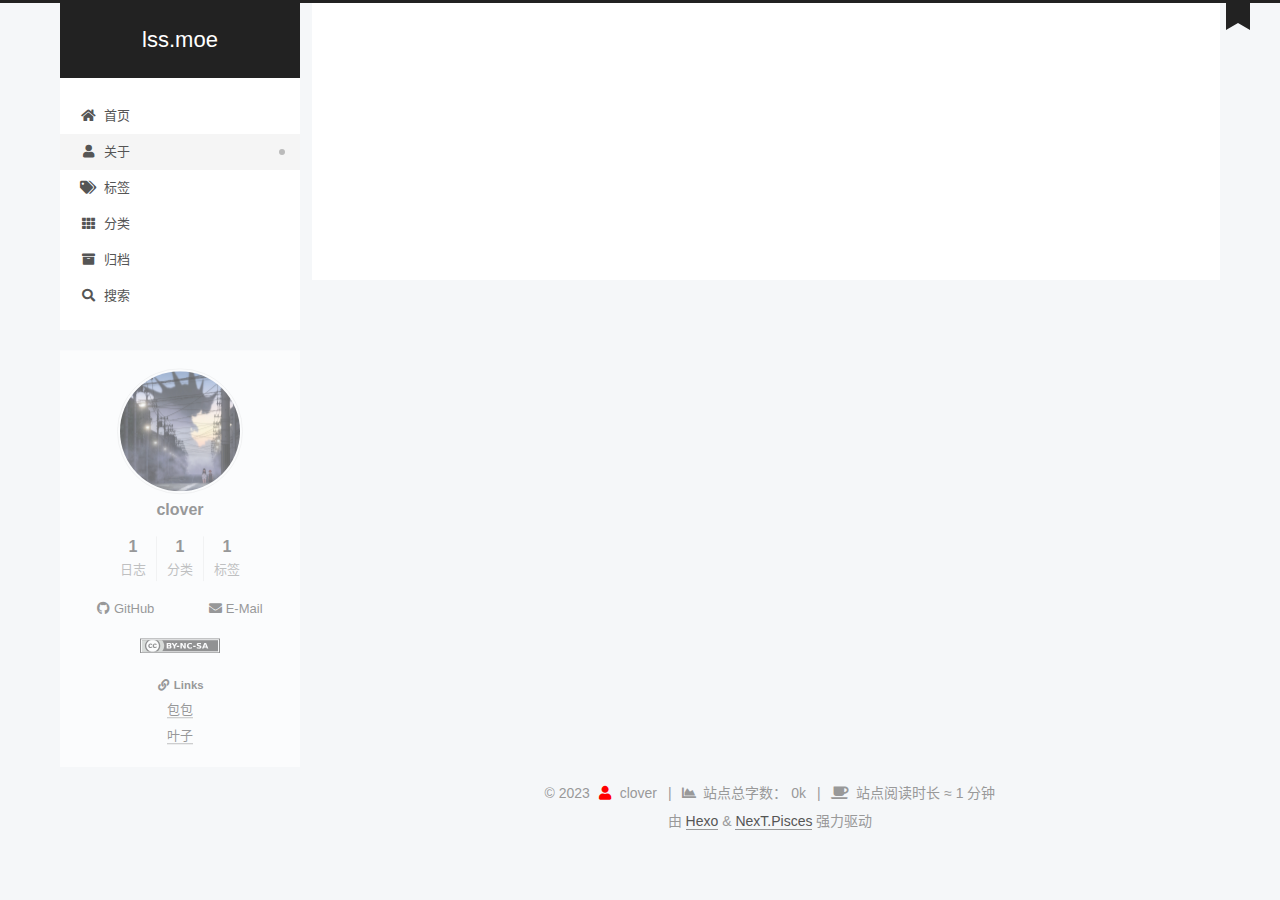
==== about/index.html @ ace411db "Site updated: 2023-03-18 21:09:45" ====
<!DOCTYPE html>
<html lang="zh-CN">
<head>
  <meta charset="UTF-8">
<meta name="viewport" content="width=device-width, initial-scale=1, maximum-scale=2">
<meta name="theme-color" content="#222">
<meta name="generator" content="Hexo 6.3.0">
  <link rel="apple-touch-icon" sizes="180x180" href="/images/apple-touch-icon.png">
  <link rel="icon" type="image/png" sizes="32x32" href="/images/favicon-32x32.png">
  <link rel="icon" type="image/png" sizes="16x16" href="/images/favicon-16x16.png">
  <link rel="mask-icon" href="/images/safari-pinned-tab.svg" color="#222">

<link rel="stylesheet" href="/css/main.css">


<link rel="stylesheet" href="/lib/font-awesome/css/all.min.css">

<script id="hexo-configurations">
    var NexT = window.NexT || {};
    var CONFIG = {"hostname":"example.com","root":"/","scheme":"Pisces","version":"7.8.0","exturl":false,"sidebar":{"position":"left","display":"post","padding":18,"offset":12,"onmobile":false},"copycode":{"enable":true,"show_result":true,"style":"default"},"back2top":{"enable":true,"sidebar":false,"scrollpercent":false},"bookmark":{"enable":true,"color":"#222","save":"auto"},"fancybox":false,"mediumzoom":false,"lazyload":false,"pangu":false,"comments":{"style":"tabs","active":null,"storage":true,"lazyload":false,"nav":null},"algolia":{"hits":{"per_page":10},"labels":{"input_placeholder":"Search for Posts","hits_empty":"We didn't find any results for the search: ${query}","hits_stats":"${hits} results found in ${time} ms"}},"localsearch":{"enable":true,"trigger":"auto","top_n_per_article":5,"unescape":false,"preload":false},"motion":{"enable":true,"async":false,"transition":{"post_block":"fadeIn","post_header":"slideDownIn","post_body":"slideDownIn","coll_header":"slideLeftIn","sidebar":"slideUpIn"}},"path":"search.xml"};
  </script>

  <meta name="description" content="作者是个懒狗">
<meta property="og:type" content="website">
<meta property="og:title" content="about">
<meta property="og:url" content="http://example.com/about/">
<meta property="og:site_name" content="lss.moe">
<meta property="og:description" content="作者是个懒狗">
<meta property="og:locale" content="zh_CN">
<meta property="article:published_time" content="2023-03-18T20:13:26.000Z">
<meta property="article:modified_time" content="2023-03-18T20:17:03.036Z">
<meta property="article:author" content="clover">
<meta name="twitter:card" content="summary">

<link rel="canonical" href="http://example.com/about/">


<script id="page-configurations">
  // https://hexo.io/docs/variables.html
  CONFIG.page = {
    sidebar: "",
    isHome : false,
    isPost : false,
    lang   : 'zh-CN'
  };
</script>

  <title>about | lss.moe
</title>
  






  <noscript>
  <style>
  .use-motion .brand,
  .use-motion .menu-item,
  .sidebar-inner,
  .use-motion .post-block,
  .use-motion .pagination,
  .use-motion .comments,
  .use-motion .post-header,
  .use-motion .post-body,
  .use-motion .collection-header { opacity: initial; }

  .use-motion .site-title,
  .use-motion .site-subtitle {
    opacity: initial;
    top: initial;
  }

  .use-motion .logo-line-before i { left: initial; }
  .use-motion .logo-line-after i { right: initial; }
  </style>
</noscript>

<link rel="alternate" href="/atom.xml" title="lss.moe" type="application/atom+xml">
</head>

<body itemscope itemtype="http://schema.org/WebPage">
  <div class="container use-motion">
    <div class="headband"></div>

    <header class="header" itemscope itemtype="http://schema.org/WPHeader">
      <div class="header-inner"><div class="site-brand-container">
  <div class="site-nav-toggle">
    <div class="toggle" aria-label="切换导航栏">
      <span class="toggle-line toggle-line-first"></span>
      <span class="toggle-line toggle-line-middle"></span>
      <span class="toggle-line toggle-line-last"></span>
    </div>
  </div>

  <div class="site-meta">

    <a href="/" class="brand" rel="start">
      <span class="logo-line-before"><i></i></span>
      <h1 class="site-title">lss.moe</h1>
      <span class="logo-line-after"><i></i></span>
    </a>
  </div>

  <div class="site-nav-right">
    <div class="toggle popup-trigger">
        <i class="fa fa-search fa-fw fa-lg"></i>
    </div>
  </div>
</div>




<nav class="site-nav">
  <ul id="menu" class="main-menu menu">
        <li class="menu-item menu-item-home">

    <a href="/" rel="section"><i class="fa fa-home fa-fw"></i>首页</a>

  </li>
        <li class="menu-item menu-item-about">

    <a href="/about/" rel="section"><i class="fa fa-user fa-fw"></i>关于</a>

  </li>
        <li class="menu-item menu-item-tags">

    <a href="/tags/" rel="section"><i class="fa fa-tags fa-fw"></i>标签</a>

  </li>
        <li class="menu-item menu-item-categories">

    <a href="/categories/" rel="section"><i class="fa fa-th fa-fw"></i>分类</a>

  </li>
        <li class="menu-item menu-item-archives">

    <a href="/archives/" rel="section"><i class="fa fa-archive fa-fw"></i>归档</a>

  </li>
      <li class="menu-item menu-item-search">
        <a role="button" class="popup-trigger"><i class="fa fa-search fa-fw"></i>搜索
        </a>
      </li>
  </ul>
</nav>



  <div class="search-pop-overlay">
    <div class="popup search-popup">
        <div class="search-header">
  <span class="search-icon">
    <i class="fa fa-search"></i>
  </span>
  <div class="search-input-container">
    <input autocomplete="off" autocapitalize="off"
           placeholder="搜索..." spellcheck="false"
           type="search" class="search-input">
  </div>
  <span class="popup-btn-close">
    <i class="fa fa-times-circle"></i>
  </span>
</div>
<div id="search-result">
  <div id="no-result">
    <i class="fa fa-spinner fa-pulse fa-5x fa-fw"></i>
  </div>
</div>

    </div>
  </div>

</div>
    </header>

    
  <div class="back-to-top">
    <i class="fa fa-arrow-up"></i>
    <span>0%</span>
  </div>
  <div class="reading-progress-bar"></div>
  <a role="button" class="book-mark-link book-mark-link-fixed"></a>


    <main class="main">
      <div class="main-inner">
        <div class="content-wrap">
          
  
  

          <div class="content page posts-expand">
            

    
    
    
    <div class="post-block" lang="zh-CN">
      <header class="post-header">

<h1 class="post-title" itemprop="name headline">about
</h1>

<div class="post-meta">
  

</div>

</header>

      
      
      
      <div class="post-body">
          <p>作者是个懒狗</p>

      </div>
      
      
      
    </div>
    

    
    
    


          </div>
          

<script>
  window.addEventListener('tabs:register', () => {
    let { activeClass } = CONFIG.comments;
    if (CONFIG.comments.storage) {
      activeClass = localStorage.getItem('comments_active') || activeClass;
    }
    if (activeClass) {
      let activeTab = document.querySelector(`a[href="#comment-${activeClass}"]`);
      if (activeTab) {
        activeTab.click();
      }
    }
  });
  if (CONFIG.comments.storage) {
    window.addEventListener('tabs:click', event => {
      if (!event.target.matches('.tabs-comment .tab-content .tab-pane')) return;
      let commentClass = event.target.classList[1];
      localStorage.setItem('comments_active', commentClass);
    });
  }
</script>

        </div>
          
  
  <div class="toggle sidebar-toggle">
    <span class="toggle-line toggle-line-first"></span>
    <span class="toggle-line toggle-line-middle"></span>
    <span class="toggle-line toggle-line-last"></span>
  </div>

  <aside class="sidebar">
    <div class="sidebar-inner">

      <ul class="sidebar-nav motion-element">
        <li class="sidebar-nav-toc">
          文章目录
        </li>
        <li class="sidebar-nav-overview">
          站点概览
        </li>
      </ul>

      <!--noindex-->
      <div class="post-toc-wrap sidebar-panel">
      </div>
      <!--/noindex-->

      <div class="site-overview-wrap sidebar-panel">
        <div class="site-author motion-element" itemprop="author" itemscope itemtype="http://schema.org/Person">
    <img class="site-author-image" itemprop="image" alt="clover"
      src="/images/avatar.jpeg">
  <p class="site-author-name" itemprop="name">clover</p>
  <div class="site-description" itemprop="description"></div>
</div>
<div class="site-state-wrap motion-element">
  <nav class="site-state">
      <div class="site-state-item site-state-posts">
          <a href="/archives/">
        
          <span class="site-state-item-count">1</span>
          <span class="site-state-item-name">日志</span>
        </a>
      </div>
      <div class="site-state-item site-state-categories">
            <a href="/categories/">
          
        <span class="site-state-item-count">1</span>
        <span class="site-state-item-name">分类</span></a>
      </div>
      <div class="site-state-item site-state-tags">
            <a href="/tags/">
          
        <span class="site-state-item-count">1</span>
        <span class="site-state-item-name">标签</span></a>
      </div>
  </nav>
</div>
  <div class="links-of-author motion-element">
      <span class="links-of-author-item">
        <a href="https://github.com/lssmoe" title="GitHub → https:&#x2F;&#x2F;github.com&#x2F;lssmoe" rel="noopener" target="_blank"><i class="fab fa-github fa-fw"></i>GitHub</a>
      </span>
      <span class="links-of-author-item">
        <a href="mailto:lssmoe@163.com" title="E-Mail → mailto:lssmoe@163.com" rel="noopener" target="_blank"><i class="fa fa-envelope fa-fw"></i>E-Mail</a>
      </span>
  </div>
  <div class="cc-license motion-element" itemprop="license">
    <a href="https://creativecommons.org/licenses/by-nc-sa/4.0/" class="cc-opacity" rel="noopener" target="_blank"><img src="/images/cc-by-nc-sa.svg" alt="Creative Commons"></a>
  </div>


  <div class="links-of-blogroll motion-element">
    <div class="links-of-blogroll-title"><i class="fa fa-link fa-fw"></i>
      Links
    </div>
    <ul class="links-of-blogroll-list">
        <li class="links-of-blogroll-item">
          <a href="https://capriccio.moe/" title="https:&#x2F;&#x2F;capriccio.moe&#x2F;" rel="noopener" target="_blank">包包</a>
        </li>
        <li class="links-of-blogroll-item">
          <a href="https://yukino.nl/" title="https:&#x2F;&#x2F;yukino.nl&#x2F;" rel="noopener" target="_blank">叶子</a>
        </li>
    </ul>
  </div>

      </div>

    </div>
  </aside>
  <div id="sidebar-dimmer"></div>


      </div>
    </main>

    <footer class="footer">
      <div class="footer-inner">
        

        

<div class="copyright">
  
  &copy; 
  <span itemprop="copyrightYear">2023</span>
  <span class="with-love">
    <i class="fa fa-user"></i>
  </span>
  <span class="author" itemprop="copyrightHolder">clover</span>
    <span class="post-meta-divider">|</span>
    <span class="post-meta-item-icon">
      <i class="fa fa-chart-area"></i>
    </span>
      <span class="post-meta-item-text">站点总字数：</span>
    <span title="站点总字数">0k</span>
    <span class="post-meta-divider">|</span>
    <span class="post-meta-item-icon">
      <i class="fa fa-coffee"></i>
    </span>
      <span class="post-meta-item-text">站点阅读时长 &asymp;</span>
    <span title="站点阅读时长">1 分钟</span>
</div>
  <div class="powered-by">由 <a href="https://hexo.io/" class="theme-link" rel="noopener" target="_blank">Hexo</a> & <a href="https://pisces.theme-next.org/" class="theme-link" rel="noopener" target="_blank">NexT.Pisces</a> 强力驱动
  </div>

        








      </div>
    </footer>
  </div>

  
  <script src="/lib/anime.min.js"></script>
  <script src="/lib/pjax/pjax.min.js"></script>
  <script src="/lib/velocity/velocity.min.js"></script>
  <script src="/lib/velocity/velocity.ui.min.js"></script>

<script src="/js/utils.js"></script>

<script src="/js/motion.js"></script>


<script src="/js/schemes/pisces.js"></script>


<script src="/js/next-boot.js"></script>

<script src="/js/bookmark.js"></script>

  <script>
var pjax = new Pjax({
  selectors: [
    'head title',
    '#page-configurations',
    '.content-wrap',
    '.post-toc-wrap',
    '.languages',
    '#pjax'
  ],
  switches: {
    '.post-toc-wrap': Pjax.switches.innerHTML
  },
  analytics: false,
  cacheBust: false,
  scrollTo : !CONFIG.bookmark.enable
});

window.addEventListener('pjax:success', () => {
  document.querySelectorAll('script[data-pjax], script#page-configurations, #pjax script').forEach(element => {
    var code = element.text || element.textContent || element.innerHTML || '';
    var parent = element.parentNode;
    parent.removeChild(element);
    var script = document.createElement('script');
    if (element.id) {
      script.id = element.id;
    }
    if (element.className) {
      script.className = element.className;
    }
    if (element.type) {
      script.type = element.type;
    }
    if (element.src) {
      script.src = element.src;
      // Force synchronous loading of peripheral JS.
      script.async = false;
    }
    if (element.dataset.pjax !== undefined) {
      script.dataset.pjax = '';
    }
    if (code !== '') {
      script.appendChild(document.createTextNode(code));
    }
    parent.appendChild(script);
  });
  NexT.boot.refresh();
  // Define Motion Sequence & Bootstrap Motion.
  if (CONFIG.motion.enable) {
    NexT.motion.integrator
      .init()
      .add(NexT.motion.middleWares.subMenu)
      .add(NexT.motion.middleWares.postList)
      .bootstrap();
  }
  NexT.utils.updateSidebarPosition();
});
</script>




  




  
<script src="/js/local-search.js"></script>













    <div id="pjax">
  

  

  

    </div>
</body>
</html>
---- css/main.css ----
:root {
  --body-bg-color: #f5f7f9;
  --content-bg-color: #fff;
  --card-bg-color: #f5f5f5;
  --text-color: #555;
  --blockquote-color: #666;
  --link-color: #555;
  --link-hover-color: #222;
  --brand-color: #fff;
  --brand-hover-color: #fff;
  --table-row-odd-bg-color: #f9f9f9;
  --table-row-hover-bg-color: #f5f5f5;
  --menu-item-bg-color: #f5f5f5;
  --btn-default-bg: #fff;
  --btn-default-color: #555;
  --btn-default-border-color: #555;
  --btn-default-hover-bg: #222;
  --btn-default-hover-color: #fff;
  --btn-default-hover-border-color: #222;
}
html {
  line-height: 1.15; /* 1 */
  -webkit-text-size-adjust: 100%; /* 2 */
}
body {
  margin: 0;
}
main {
  display: block;
}
h1 {
  font-size: 2em;
  margin: 0.67em 0;
}
hr {
  box-sizing: content-box; /* 1 */
  height: 0; /* 1 */
  overflow: visible; /* 2 */
}
pre {
  font-family: monospace, monospace; /* 1 */
  font-size: 1em; /* 2 */
}
a {
  background: transparent;
}
abbr[title] {
  border-bottom: none; /* 1 */
  text-decoration: underline; /* 2 */
  text-decoration: underline dotted; /* 2 */
}
b,
strong {
  font-weight: bolder;
}
code,
kbd,
samp {
  font-family: monospace, monospace; /* 1 */
  font-size: 1em; /* 2 */
}
small {
  font-size: 80%;
}
sub,
sup {
  font-size: 75%;
  line-height: 0;
  position: relative;
  vertical-align: baseline;
}
sub {
  bottom: -0.25em;
}
sup {
  top: -0.5em;
}
img {
  border-style: none;
}
button,
input,
optgroup,
select,
textarea {
  font-family: inherit; /* 1 */
  font-size: 100%; /* 1 */
  line-height: 1.15; /* 1 */
  margin: 0; /* 2 */
}
button,
input {
/* 1 */
  overflow: visible;
}
button,
select {
/* 1 */
  text-transform: none;
}
button,
[type='button'],
[type='reset'],
[type='submit'] {
  -webkit-appearance: button;
}
button::-moz-focus-inner,
[type='button']::-moz-focus-inner,
[type='reset']::-moz-focus-inner,
[type='submit']::-moz-focus-inner {
  border-style: none;
  padding: 0;
}
button:-moz-focusring,
[type='button']:-moz-focusring,
[type='reset']:-moz-focusring,
[type='submit']:-moz-focusring {
  outline: 1px dotted ButtonText;
}
fieldset {
  padding: 0.35em 0.75em 0.625em;
}
legend {
  box-sizing: border-box; /* 1 */
  color: inherit; /* 2 */
  display: table; /* 1 */
  max-width: 100%; /* 1 */
  padding: 0; /* 3 */
  white-space: normal; /* 1 */
}
progress {
  vertical-align: baseline;
}
textarea {
  overflow: auto;
}
[type='checkbox'],
[type='radio'] {
  box-sizing: border-box; /* 1 */
  padding: 0; /* 2 */
}
[type='number']::-webkit-inner-spin-button,
[type='number']::-webkit-outer-spin-button {
  height: auto;
}
[type='search'] {
  outline-offset: -2px; /* 2 */
  -webkit-appearance: textfield; /* 1 */
}
[type='search']::-webkit-search-decoration {
  -webkit-appearance: none;
}
::-webkit-file-upload-button {
  font: inherit; /* 2 */
  -webkit-appearance: button; /* 1 */
}
details {
  display: block;
}
summary {
  display: list-item;
}
template {
  display: none;
}
[hidden] {
  display: none;
}
::selection {
  background: #262a30;
  color: #eee;
}
html,
body {
  height: 100%;
}
body {
  background: var(--body-bg-color);
  color: var(--text-color);
  font-family: 'Lato', "PingFang SC", "Microsoft YaHei", sans-serif;
  font-size: 1em;
  line-height: 2;
}
@media (max-width: 991px) {
  body {
    padding-left: 0 !important;
    padding-right: 0 !important;
  }
}
h1,
h2,
h3,
h4,
h5,
h6 {
  font-family: 'Lato', "PingFang SC", "Microsoft YaHei", sans-serif;
  font-weight: bold;
  line-height: 1.5;
  margin: 20px 0 15px;
}
h1 {
  font-size: 1.5em;
}
h2 {
  font-size: 1.375em;
}
h3 {
  font-size: 1.25em;
}
h4 {
  font-size: 1.125em;
}
h5 {
  font-size: 1em;
}
h6 {
  font-size: 0.875em;
}
p {
  margin: 0 0 20px 0;
}
a,
span.exturl {
  border-bottom: 1px solid #999;
  color: var(--link-color);
  outline: 0;
  text-decoration: none;
  overflow-wrap: break-word;
  word-wrap: break-word;
  cursor: pointer;
}
a:hover,
span.exturl:hover {
  border-bottom-color: var(--link-hover-color);
  color: var(--link-hover-color);
}
iframe,
img,
video {
  display: block;
  margin-left: auto;
  margin-right: auto;
  max-width: 100%;
}
hr {
  background-image: repeating-linear-gradient(-45deg, #ddd, #ddd 4px, transparent 4px, transparent 8px);
  border: 0;
  height: 3px;
  margin: 40px 0;
}
blockquote {
  border-left: 4px solid #ddd;
  color: var(--blockquote-color);
  margin: 0;
  padding: 0 15px;
}
blockquote cite::before {
  content: '-';
  padding: 0 5px;
}
dt {
  font-weight: bold;
}
dd {
  margin: 0;
  padding: 0;
}
kbd {
  background-color: #f5f5f5;
  background-image: linear-gradient(#eee, #fff, #eee);
  border: 1px solid #ccc;
  border-radius: 0.2em;
  box-shadow: 0.1em 0.1em 0.2em rgba(0,0,0,0.1);
  color: #555;
  font-family: inherit;
  padding: 0.1em 0.3em;
  white-space: nowrap;
}
.table-container {
  overflow: auto;
}
table {
  border-collapse: collapse;
  border-spacing: 0;
  font-size: 0.875em;
  margin: 0 0 20px 0;
  width: 100%;
}
tbody tr:nth-of-type(odd) {
  background: var(--table-row-odd-bg-color);
}
tbody tr:hover {
  background: var(--table-row-hover-bg-color);
}
caption,
th,
td {
  font-weight: normal;
  padding: 8px;
  vertical-align: middle;
}
th,
td {
  border: 1px solid #ddd;
  border-bottom: 3px solid #ddd;
}
th {
  font-weight: 700;
  padding-bottom: 10px;
}
td {
  border-bottom-width: 1px;
}
.btn {
  background: var(--btn-default-bg);
  border: 2px solid var(--btn-default-border-color);
  border-radius: 2px;
  color: var(--btn-default-color);
  display: inline-block;
  font-size: 0.875em;
  line-height: 2;
  padding: 0 20px;
  text-decoration: none;
  transition-property: background-color;
  transition-delay: 0s;
  transition-duration: 0.2s;
  transition-timing-function: ease-in-out;
}
.btn:hover {
  background: var(--btn-default-hover-bg);
  border-color: var(--btn-default-hover-border-color);
  color: var(--btn-default-hover-color);
}
.btn + .btn {
  margin: 0 0 8px 8px;
}
.btn .fa-fw {
  text-align: left;
  width: 1.285714285714286em;
}
.toggle {
  line-height: 0;
}
.toggle .toggle-line {
  background: #fff;
  display: inline-block;
  height: 2px;
  left: 0;
  position: relative;
  top: 0;
  transition: all 0.4s;
  vertical-align: top;
  width: 100%;
}
.toggle .toggle-line:not(:first-child) {
  margin-top: 3px;
}
.toggle.toggle-arrow .toggle-line-first {
  left: 50%;
  top: 2px;
  transform: rotate(45deg);
  width: 50%;
}
.toggle.toggle-arrow .toggle-line-middle {
  left: 2px;
  width: 90%;
}
.toggle.toggle-arrow .toggle-line-last {
  left: 50%;
  top: -2px;
  transform: rotate(-45deg);
  width: 50%;
}
.toggle.toggle-close .toggle-line-first {
  transform: rotate(-45deg);
  top: 5px;
}
.toggle.toggle-close .toggle-line-middle {
  opacity: 0;
}
.toggle.toggle-close .toggle-line-last {
  transform: rotate(45deg);
  top: -5px;
}
.highlight-container {
  position: relative;
}
.highlight-container:hover .copy-btn,
.highlight-container .copy-btn:focus {
  opacity: 1;
}
.copy-btn {
  color: #333;
  cursor: pointer;
  line-height: 1.6;
  opacity: 0;
  padding: 2px 6px;
  position: absolute;
  transition-delay: 0s;
  transition-duration: 0.2s;
  transition-timing-function: ease-in-out;
  background-color: #eee;
  background-image: linear-gradient(#fcfcfc, #eee);
  border: 1px solid #d5d5d5;
  border-radius: 3px;
  font-size: 0.8125em;
  right: 4px;
  top: 8px;
}
.highlight,
pre {
  background: #f7f7f7;
  color: #4d4d4c;
  line-height: 1.6;
  margin: 0 auto 20px;
}
pre,
code {
  font-family: consolas, Menlo, monospace, "PingFang SC", "Microsoft YaHei";
}
code {
  background: #eee;
  border-radius: 3px;
  color: #555;
  padding: 2px 4px;
  overflow-wrap: break-word;
  word-wrap: break-word;
}
.highlight *::selection {
  background: #d6d6d6;
}
.highlight pre {
  border: 0;
  margin: 0;
  padding: 10px 0;
}
.highlight table {
  border: 0;
  margin: 0;
  width: auto;
}
.highlight td {
  border: 0;
  padding: 0;
}
.highlight figcaption {
  background: #eff2f3;
  color: #4d4d4c;
  display: flex;
  font-size: 0.875em;
  justify-content: space-between;
  line-height: 1.2;
  padding: 0.5em;
}
.highlight figcaption a {
  color: #4d4d4c;
}
.highlight figcaption a:hover {
  border-bottom-color: #4d4d4c;
}
.highlight .gutter {
  -moz-user-select: none;
  -ms-user-select: none;
  -webkit-user-select: none;
  user-select: none;
}
.highlight .gutter pre {
  background: #eff2f3;
  color: #869194;
  padding-left: 10px;
  padding-right: 10px;
  text-align: right;
}
.highlight .code pre {
  background: #f7f7f7;
  padding-left: 10px;
  width: 100%;
}
.gist table {
  width: auto;
}
.gist table td {
  border: 0;
}
pre {
  overflow: auto;
  padding: 10px;
}
pre code {
  background: none;
  color: #4d4d4c;
  font-size: 0.875em;
  padding: 0;
  text-shadow: none;
}
pre .deletion {
  background: #fdd;
}
pre .addition {
  background: #dfd;
}
pre .meta {
  color: #eab700;
  -moz-user-select: none;
  -ms-user-select: none;
  -webkit-user-select: none;
  user-select: none;
}
pre .comment {
  color: #8e908c;
}
pre .variable,
pre .attribute,
pre .tag,
pre .name,
pre .regexp,
pre .ruby .constant,
pre .xml .tag .title,
pre .xml .pi,
pre .xml .doctype,
pre .html .doctype,
pre .css .id,
pre .css .class,
pre .css .pseudo {
  color: #c82829;
}
pre .number,
pre .preprocessor,
pre .built_in,
pre .builtin-name,
pre .literal,
pre .params,
pre .constant,
pre .command {
  color: #f5871f;
}
pre .ruby .class .title,
pre .css .rules .attribute,
pre .string,
pre .symbol,
pre .value,
pre .inheritance,
pre .header,
pre .ruby .symbol,
pre .xml .cdata,
pre .special,
pre .formula {
  color: #718c00;
}
pre .title,
pre .css .hexcolor {
  color: #3e999f;
}
pre .function,
pre .python .decorator,
pre .python .title,
pre .ruby .function .title,
pre .ruby .title .keyword,
pre .perl .sub,
pre .javascript .title,
pre .coffeescript .title {
  color: #4271ae;
}
pre .keyword,
pre .javascript .function {
  color: #8959a8;
}
.blockquote-center {
  border-left: none;
  margin: 40px 0;
  padding: 0;
  position: relative;
  text-align: center;
}
.blockquote-center .fa {
  display: block;
  opacity: 0.6;
  position: absolute;
  width: 100%;
}
.blockquote-center .fa-quote-left {
  border-top: 1px solid #ccc;
  text-align: left;
  top: -20px;
}
.blockquote-center .fa-quote-right {
  border-bottom: 1px solid #ccc;
  text-align: right;
  bottom: -20px;
}
.blockquote-center p,
.blockquote-center div {
  text-align: center;
}
.post-body .group-picture img {
  margin: 0 auto;
  padding: 0 3px;
}
.group-picture-row {
  margin-bottom: 6px;
  overflow: hidden;
}
.group-picture-column {
  float: left;
  margin-bottom: 10px;
}
.post-body .label {
  color: #555;
  display: inline;
  padding: 0 2px;
}
.post-body .label.default {
  background: #f0f0f0;
}
.post-body .label.primary {
  background: #efe6f7;
}
.post-body .label.info {
  background: #e5f2f8;
}
.post-body .label.success {
  background: #e7f4e9;
}
.post-body .label.warning {
  background: #fcf6e1;
}
.post-body .label.danger {
  background: #fae8eb;
}
.post-body .tabs {
  margin-bottom: 20px;
}
.post-body .tabs,
.tabs-comment {
  display: block;
  padding-top: 10px;
  position: relative;
}
.post-body .tabs ul.nav-tabs,
.tabs-comment ul.nav-tabs {
  display: flex;
  flex-wrap: wrap;
  margin: 0;
  margin-bottom: -1px;
  padding: 0;
}
@media (max-width: 413px) {
  .post-body .tabs ul.nav-tabs,
  .tabs-comment ul.nav-tabs {
    display: block;
    margin-bottom: 5px;
  }
}
.post-body .tabs ul.nav-tabs li.tab,
.tabs-comment ul.nav-tabs li.tab {
  border-bottom: 1px solid #ddd;
  border-left: 1px solid transparent;
  border-right: 1px solid transparent;
  border-top: 3px solid transparent;
  flex-grow: 1;
  list-style-type: none;
  border-radius: 0 0 0 0;
}
@media (max-width: 413px) {
  .post-body .tabs ul.nav-tabs li.tab,
  .tabs-comment ul.nav-tabs li.tab {
    border-bottom: 1px solid transparent;
    border-left: 3px solid transparent;
    border-right: 1px solid transparent;
    border-top: 1px solid transparent;
  }
}
@media (max-width: 413px) {
  .post-body .tabs ul.nav-tabs li.tab,
  .tabs-comment ul.nav-tabs li.tab {
    border-radius: 0;
  }
}
.post-body .tabs ul.nav-tabs li.tab a,
.tabs-comment ul.nav-tabs li.tab a {
  border-bottom: initial;
  display: block;
  line-height: 1.8;
  outline: 0;
  padding: 0.25em 0.75em;
  text-align: center;
  transition-delay: 0s;
  transition-duration: 0.2s;
  transition-timing-function: ease-out;
}
.post-body .tabs ul.nav-tabs li.tab a i,
.tabs-comment ul.nav-tabs li.tab a i {
  width: 1.285714285714286em;
}
.post-body .tabs ul.nav-tabs li.tab.active,
.tabs-comment ul.nav-tabs li.tab.active {
  border-bottom: 1px solid transparent;
  border-left: 1px solid #ddd;
  border-right: 1px solid #ddd;
  border-top: 3px solid #fc6423;
}
@media (max-width: 413px) {
  .post-body .tabs ul.nav-tabs li.tab.active,
  .tabs-comment ul.nav-tabs li.tab.active {
    border-bottom: 1px solid #ddd;
    border-left: 3px solid #fc6423;
    border-right: 1px solid #ddd;
    border-top: 1px solid #ddd;
  }
}
.post-body .tabs ul.nav-tabs li.tab.active a,
.tabs-comment ul.nav-tabs li.tab.active a {
  color: var(--link-color);
  cursor: default;
}
.post-body .tabs .tab-content .tab-pane,
.tabs-comment .tab-content .tab-pane {
  border: 1px solid #ddd;
  border-top: 0;
  padding: 20px 20px 0 20px;
  border-radius: 0;
}
.post-body .tabs .tab-content .tab-pane:not(.active),
.tabs-comment .tab-content .tab-pane:not(.active) {
  display: none;
}
.post-body .tabs .tab-content .tab-pane.active,
.tabs-comment .tab-content .tab-pane.active {
  display: block;
}
.post-body .tabs .tab-content .tab-pane.active:nth-of-type(1),
.tabs-comment .tab-content .tab-pane.active:nth-of-type(1) {
  border-radius: 0 0 0 0;
}
@media (max-width: 413px) {
  .post-body .tabs .tab-content .tab-pane.active:nth-of-type(1),
  .tabs-comment .tab-content .tab-pane.active:nth-of-type(1) {
    border-radius: 0;
  }
}
.post-body .note {
  border-radius: 3px;
  margin-bottom: 20px;
  padding: 1em;
  position: relative;
  border: 1px solid #eee;
  border-left-width: 5px;
}
.post-body .note h2,
.post-body .note h3,
.post-body .note h4,
.post-body .note h5,
.post-body .note h6 {
  margin-top: 0;
  border-bottom: initial;
  margin-bottom: 0;
  padding-top: 0;
}
.post-body .note p:first-child,
.post-body .note ul:first-child,
.post-body .note ol:first-child,
.post-body .note table:first-child,
.post-body .note pre:first-child,
.post-body .note blockquote:first-child,
.post-body .note img:first-child {
  margin-top: 0;
}
.post-body .note p:last-child,
.post-body .note ul:last-child,
.post-body .note ol:last-child,
.post-body .note table:last-child,
.post-body .note pre:last-child,
.post-body .note blockquote:last-child,
.post-body .note img:last-child {
  margin-bottom: 0;
}
.post-body .note.default {
  border-left-color: #777;
}
.post-body .note.default h2,
.post-body .note.default h3,
.post-body .note.default h4,
.post-body .note.default h5,
.post-body .note.default h6 {
  color: #777;
}
.post-body .note.primary {
  border-left-color: #6f42c1;
}
.post-body .note.primary h2,
.post-body .note.primary h3,
.post-body .note.primary h4,
.post-body .note.primary h5,
.post-body .note.primary h6 {
  color: #6f42c1;
}
.post-body .note.info {
  border-left-color: #428bca;
}
.post-body .note.info h2,
.post-body .note.info h3,
.post-body .note.info h4,
.post-body .note.info h5,
.post-body .note.info h6 {
  color: #428bca;
}
.post-body .note.success {
  border-left-color: #5cb85c;
}
.post-body .note.success h2,
.post-body .note.success h3,
.post-body .note.success h4,
.post-body .note.success h5,
.post-body .note.success h6 {
  color: #5cb85c;
}
.post-body .note.warning {
  border-left-color: #f0ad4e;
}
.post-body .note.warning h2,
.post-body .note.warning h3,
.post-body .note.warning h4,
.post-body .note.warning h5,
.post-body .note.warning h6 {
  color: #f0ad4e;
}
.post-body .note.danger {
  border-left-color: #d9534f;
}
.post-body .note.danger h2,
.post-body .note.danger h3,
.post-body .note.danger h4,
.post-body .note.danger h5,
.post-body .note.danger h6 {
  color: #d9534f;
}
.pagination .prev,
.pagination .next,
.pagination .page-number,
.pagination .space {
  display: inline-block;
  margin: 0 10px;
  padding: 0 11px;
  position: relative;
  top: -1px;
}
@media (max-width: 767px) {
  .pagination .prev,
  .pagination .next,
  .pagination .page-number,
  .pagination .space {
    margin: 0 5px;
  }
}
.pagination {
  border-top: 1px solid #eee;
  margin: 120px 0 0;
  text-align: center;
}
.pagination .prev,
.pagination .next,
.pagination .page-number {
  border-bottom: 0;
  border-top: 1px solid #eee;
  transition-property: border-color;
  transition-delay: 0s;
  transition-duration: 0.2s;
  transition-timing-function: ease-in-out;
}
.pagination .prev:hover,
.pagination .next:hover,
.pagination .page-number:hover {
  border-top-color: #222;
}
.pagination .space {
  margin: 0;
  padding: 0;
}
.pagination .prev {
  margin-left: 0;
}
.pagination .next {
  margin-right: 0;
}
.pagination .page-number.current {
  background: #ccc;
  border-top-color: #ccc;
  color: #fff;
}
@media (max-width: 767px) {
  .pagination {
    border-top: none;
  }
  .pagination .prev,
  .pagination .next,
  .pagination .page-number {
    border-bottom: 1px solid #eee;
    border-top: 0;
    margin-bottom: 10px;
    padding: 0 10px;
  }
  .pagination .prev:hover,
  .pagination .next:hover,
  .pagination .page-number:hover {
    border-bottom-color: #222;
  }
}
.comments {
  margin-top: 60px;
  overflow: hidden;
}
.comment-button-group {
  display: flex;
  flex-wrap: wrap-reverse;
  justify-content: center;
  margin: 1em 0;
}
.comment-button-group .comment-button {
  margin: 0.1em 0.2em;
}
.comment-button-group .comment-button.active {
  background: var(--btn-default-hover-bg);
  border-color: var(--btn-default-hover-border-color);
  color: var(--btn-default-hover-color);
}
.comment-position {
  display: none;
}
.comment-position.active {
  display: block;
}
.tabs-comment {
  background: var(--content-bg-color);
  margin-top: 4em;
  padding-top: 0;
}
.tabs-comment .comments {
  border: 0;
  box-shadow: none;
  margin-top: 0;
  padding-top: 0;
}
.container {
  min-height: 100%;
  position: relative;
}
.main-inner {
  margin: 0 auto;
  width: calc(100% - 20px);
}
@media (min-width: 1200px) {
  .main-inner {
    width: 1160px;
  }
}
@media (min-width: 1600px) {
  .main-inner {
    width: 73%;
  }
}
@media (max-width: 767px) {
  .content-wrap {
    padding: 0 20px;
  }
}
.header {
  background: transparent;
}
.header-inner {
  margin: 0 auto;
  width: calc(100% - 20px);
}
@media (min-width: 1200px) {
  .header-inner {
    width: 1160px;
  }
}
@media (min-width: 1600px) {
  .header-inner {
    width: 73%;
  }
}
.site-brand-container {
  display: flex;
  flex-shrink: 0;
  padding: 0 10px;
}
.headband {
  background: #222;
  height: 3px;
}
.site-meta {
  flex-grow: 1;
  text-align: center;
}
@media (max-width: 767px) {
  .site-meta {
    text-align: center;
  }
}
.brand {
  border-bottom: none;
  color: var(--brand-color);
  display: inline-block;
  line-height: 1.375em;
  padding: 0 40px;
  position: relative;
}
.brand:hover {
  color: var(--brand-hover-color);
}
.site-title {
  font-family: 'Lato', "PingFang SC", "Microsoft YaHei", sans-serif;
  font-size: 1.375em;
  font-weight: normal;
  margin: 0;
}
.site-subtitle {
  color: #ddd;
  font-size: 0.8125em;
  margin: 10px 0;
}
.use-motion .brand {
  opacity: 0;
}
.use-motion .site-title,
.use-motion .site-subtitle,
.use-motion .custom-logo-image {
  opacity: 0;
  position: relative;
  top: -10px;
}
.site-nav-toggle,
.site-nav-right {
  display: none;
}
@media (max-width: 767px) {
  .site-nav-toggle,
  .site-nav-right {
    display: flex;
    flex-direction: column;
    justify-content: center;
  }
}
.site-nav-toggle .toggle,
.site-nav-right .toggle {
  color: var(--text-color);
  padding: 10px;
  width: 22px;
}
.site-nav-toggle .toggle .toggle-line,
.site-nav-right .toggle .toggle-line {
  background: var(--text-color);
  border-radius: 1px;
}
.site-nav {
  display: block;
}
@media (max-width: 767px) {
  .site-nav {
    clear: both;
    display: none;
  }
}
.site-nav.site-nav-on {
  display: block;
}
.menu {
  margin-top: 20px;
  padding-left: 0;
  text-align: center;
}
.menu-item {
  display: inline-block;
  list-style: none;
  margin: 0 10px;
}
@media (max-width: 767px) {
  .menu-item {
    display: block;
    margin-top: 10px;
  }
  .menu-item.menu-item-search {
    display: none;
  }
}
.menu-item a,
.menu-item span.exturl {
  border-bottom: 0;
  display: block;
  font-size: 0.8125em;
  transition-property: border-color;
  transition-delay: 0s;
  transition-duration: 0.2s;
  transition-timing-function: ease-in-out;
}
@media (hover: none) {
  .menu-item a:hover,
  .menu-item span.exturl:hover {
    border-bottom-color: transparent !important;
  }
}
.menu-item .fa,
.menu-item .fab,
.menu-item .far,
.menu-item .fas {
  margin-right: 8px;
}
.menu-item .badge {
  display: inline-block;
  font-weight: bold;
  line-height: 1;
  margin-left: 0.35em;
  margin-top: 0.35em;
  text-align: center;
  white-space: nowrap;
}
@media (max-width: 767px) {
  .menu-item .badge {
    float: right;
    margin-left: 0;
  }
}
.menu-item-active a,
.menu .menu-item a:hover,
.menu .menu-item span.exturl:hover {
  background: var(--menu-item-bg-color);
}
.use-motion .menu-item {
  opacity: 0;
}
.book-mark-link {
  border-bottom: none;
  display: inline-block;
  position: fixed;
  right: 30px;
  top: -10px;
  transition: 0.3s;
}
@media (max-width: 991px) {
  .book-mark-link {
    display: none;
  }
}
.book-mark-link::before {
  color: #222;
  content: '\f02e';
  font-size: 32px;
  line-height: 1;
  font-family: 'Font Awesome 5 Free';
  font-weight: 900;
}
.book-mark-link:hover,
.book-mark-link-fixed {
  top: -2px;
}
.sidebar {
  background: #222;
  bottom: 0;
  box-shadow: inset 0 2px 6px #000;
  position: fixed;
  top: 0;
}
@media (max-width: 991px) {
  .sidebar {
    display: none;
  }
}
.sidebar-inner {
  color: #999;
  padding: 18px 10px;
  text-align: center;
}
.cc-license {
  margin-top: 10px;
  text-align: center;
}
.cc-license .cc-opacity {
  border-bottom: none;
  opacity: 0.7;
}
.cc-license .cc-opacity:hover {
  opacity: 0.9;
}
.cc-license img {
  display: inline-block;
}
.site-author-image {
  border: 1px solid #eee;
  display: block;
  margin: 0 auto;
  max-width: 120px;
  padding: 2px;
  border-radius: 50%;
}
.site-author-image {
  transition: transform 1s ease-out;
}
.site-author-image:hover {
  transform: rotateZ(360deg);
}
.site-author-name {
  color: var(--text-color);
  font-weight: 600;
  margin: 0;
  text-align: center;
}
.site-description {
  color: #999;
  font-size: 0.8125em;
  margin-top: 0;
  text-align: center;
}
.links-of-author {
  margin-top: 15px;
}
.links-of-author a,
.links-of-author span.exturl {
  border-bottom-color: #555;
  display: inline-block;
  font-size: 0.8125em;
  margin-bottom: 10px;
  margin-right: 10px;
  vertical-align: middle;
}
.links-of-author a::before,
.links-of-author span.exturl::before {
  background: #5bffd0;
  border-radius: 50%;
  content: ' ';
  display: inline-block;
  height: 4px;
  margin-right: 3px;
  vertical-align: middle;
  width: 4px;
}
.sidebar-button {
  margin-top: 15px;
}
.sidebar-button a {
  border: 1px solid #fc6423;
  border-radius: 4px;
  color: #fc6423;
  display: inline-block;
  padding: 0 15px;
}
.sidebar-button a .fa,
.sidebar-button a .fab,
.sidebar-button a .far,
.sidebar-button a .fas {
  margin-right: 5px;
}
.sidebar-button a:hover {
  background: #fc6423;
  border: 1px solid #fc6423;
  color: #fff;
}
.sidebar-button a:hover .fa,
.sidebar-button a:hover .fab,
.sidebar-button a:hover .far,
.sidebar-button a:hover .fas {
  color: #fff;
}
.links-of-blogroll {
  font-size: 0.8125em;
  margin-top: 10px;
}
.links-of-blogroll-title {
  font-size: 0.875em;
  font-weight: 600;
  margin-top: 0;
}
.links-of-blogroll-list {
  list-style: none;
  margin: 0;
  padding: 0;
}
#sidebar-dimmer {
  display: none;
}
@media (max-width: 767px) {
  #sidebar-dimmer {
    background: #000;
    display: block;
    height: 100%;
    left: 100%;
    opacity: 0;
    position: fixed;
    top: 0;
    width: 100%;
    z-index: 1100;
  }
  .sidebar-active + #sidebar-dimmer {
    opacity: 0.7;
    transform: translateX(-100%);
    transition: opacity 0.5s;
  }
}
.sidebar-nav {
  margin: 0;
  padding-bottom: 20px;
  padding-left: 0;
}
.sidebar-nav li {
  border-bottom: 1px solid transparent;
  color: var(--text-color);
  cursor: pointer;
  display: inline-block;
  font-size: 0.875em;
}
.sidebar-nav li.sidebar-nav-overview {
  margin-left: 10px;
}
.sidebar-nav li:hover {
  color: #fc6423;
}
.sidebar-nav .sidebar-nav-active {
  border-bottom-color: #fc6423;
  color: #fc6423;
}
.sidebar-nav .sidebar-nav-active:hover {
  color: #fc6423;
}
.sidebar-panel {
  display: none;
  overflow-x: hidden;
  overflow-y: auto;
}
.sidebar-panel-active {
  display: block;
}
.sidebar-toggle {
  background: #222;
  bottom: 45px;
  cursor: pointer;
  height: 14px;
  left: 30px;
  padding: 5px;
  position: fixed;
  width: 14px;
  z-index: 1300;
}
@media (max-width: 991px) {
  .sidebar-toggle {
    left: 20px;
    opacity: 0.8;
    display: none;
  }
}
.sidebar-toggle:hover .toggle-line {
  background: #fc6423;
}
.post-toc {
  font-size: 0.875em;
}
.post-toc ol {
  list-style: none;
  margin: 0;
  padding: 0 2px 5px 10px;
  text-align: left;
}
.post-toc ol > ol {
  padding-left: 0;
}
.post-toc ol a {
  transition-property: all;
  transition-delay: 0s;
  transition-duration: 0.2s;
  transition-timing-function: ease-in-out;
}
.post-toc .nav-item {
  line-height: 1.8;
  overflow: hidden;
  text-overflow: ellipsis;
  white-space: nowrap;
}
.post-toc .nav .nav-child {
  display: none;
}
.post-toc .nav .active > .nav-child {
  display: block;
}
.post-toc .nav .active-current > .nav-child {
  display: block;
}
.post-toc .nav .active-current > .nav-child > .nav-item {
  display: block;
}
.post-toc .nav .active > a {
  border-bottom-color: #fc6423;
  color: #fc6423;
}
.post-toc .nav .active-current > a {
  color: #fc6423;
}
.post-toc .nav .active-current > a:hover {
  color: #fc6423;
}
.site-state {
  display: flex;
  justify-content: center;
  line-height: 1.4;
  margin-top: 10px;
  overflow: hidden;
  text-align: center;
  white-space: nowrap;
}
.site-state-item {
  padding: 0 15px;
}
.site-state-item:not(:first-child) {
  border-left: 1px solid #eee;
}
.site-state-item a {
  border-bottom: none;
}
.site-state-item-count {
  display: block;
  font-size: 1em;
  font-weight: 600;
  text-align: center;
}
.site-state-item-name {
  color: #999;
  font-size: 0.8125em;
}
.footer {
  color: #999;
  font-size: 0.875em;
  padding: 20px 0;
}
.footer.footer-fixed {
  bottom: 0;
  left: 0;
  position: absolute;
  right: 0;
}
.footer-inner {
  box-sizing: border-box;
  margin: 0 auto;
  text-align: center;
  width: calc(100% - 20px);
}
@media (min-width: 1200px) {
  .footer-inner {
    width: 1160px;
  }
}
@media (min-width: 1600px) {
  .footer-inner {
    width: 73%;
  }
}
.languages {
  display: inline-block;
  font-size: 1.125em;
  position: relative;
}
.languages .lang-select-label span {
  margin: 0 0.5em;
}
.languages .lang-select {
  height: 100%;
  left: 0;
  opacity: 0;
  position: absolute;
  top: 0;
  width: 100%;
}
.with-love {
  color: #ff0000;
  display: inline-block;
  margin: 0 5px;
}
.powered-by,
.theme-info {
  display: inline-block;
}
@-moz-keyframes iconAnimate {
  0%, 100% {
    transform: scale(1);
  }
  10%, 30% {
    transform: scale(0.9);
  }
  20%, 40%, 60%, 80% {
    transform: scale(1.1);
  }
  50%, 70% {
    transform: scale(1.1);
  }
}
@-webkit-keyframes iconAnimate {
  0%, 100% {
    transform: scale(1);
  }
  10%, 30% {
    transform: scale(0.9);
  }
  20%, 40%, 60%, 80% {
    transform: scale(1.1);
  }
  50%, 70% {
    transform: scale(1.1);
  }
}
@-o-keyframes iconAnimate {
  0%, 100% {
    transform: scale(1);
  }
  10%, 30% {
    transform: scale(0.9);
  }
  20%, 40%, 60%, 80% {
    transform: scale(1.1);
  }
  50%, 70% {
    transform: scale(1.1);
  }
}
@keyframes iconAnimate {
  0%, 100% {
    transform: scale(1);
  }
  10%, 30% {
    transform: scale(0.9);
  }
  20%, 40%, 60%, 80% {
    transform: scale(1.1);
  }
  50%, 70% {
    transform: scale(1.1);
  }
}
.back-to-top {
  font-size: 12px;
  text-align: center;
  transition-delay: 0s;
  transition-duration: 0.2s;
  transition-timing-function: ease-in-out;
}
.back-to-top {
  background: #222;
  bottom: -100px;
  box-sizing: border-box;
  color: #fff;
  cursor: pointer;
  left: 30px;
  opacity: 0.6;
  padding: 0 6px;
  position: fixed;
  transition-property: bottom;
  z-index: 1300;
  width: 24px;
}
.back-to-top span {
  display: none;
}
.back-to-top:hover {
  color: #fc6423;
}
.back-to-top.back-to-top-on {
  bottom: 30px;
}
@media (max-width: 991px) {
  .back-to-top {
    left: 20px;
    opacity: 0.8;
  }
}
.reading-progress-bar {
  background: #37c6c0;
  display: block;
  height: 3px;
  left: 0;
  position: fixed;
  width: 0;
  z-index: 1500;
  top: 0;
}
.post-body {
  font-family: 'Lato', "PingFang SC", "Microsoft YaHei", sans-serif;
  overflow-wrap: break-word;
  word-wrap: break-word;
}
@media (min-width: 1200px) {
  .post-body {
    font-size: 1.125em;
  }
}
.post-body .exturl .fa {
  font-size: 0.875em;
  margin-left: 4px;
}
.post-body .image-caption,
.post-body .figure .caption {
  color: #999;
  font-size: 0.875em;
  font-weight: bold;
  line-height: 1;
  margin: -20px auto 15px;
  text-align: center;
}
.post-sticky-flag {
  display: inline-block;
  transform: rotate(30deg);
}
.post-button {
  margin-top: 40px;
  text-align: center;
}
.use-motion .post-block,
.use-motion .pagination,
.use-motion .comments {
  opacity: 0;
}
.use-motion .post-header {
  opacity: 0;
}
.use-motion .post-body {
  opacity: 0;
}
.use-motion .collection-header {
  opacity: 0;
}
.posts-collapse {
  margin-left: 35px;
  position: relative;
}
@media (max-width: 767px) {
  .posts-collapse {
    margin-left: 0px;
    margin-right: 0px;
  }
}
.posts-collapse .collection-title {
  font-size: 1.125em;
  position: relative;
}
.posts-collapse .collection-title::before {
  background: #999;
  border: 1px solid #fff;
  border-radius: 50%;
  content: ' ';
  height: 10px;
  left: 0;
  margin-left: -6px;
  margin-top: -4px;
  position: absolute;
  top: 50%;
  width: 10px;
}
.posts-collapse .collection-year {
  font-size: 1.5em;
  font-weight: bold;
  margin: 60px 0;
  position: relative;
}
.posts-collapse .collection-year::before {
  background: #bbb;
  border-radius: 50%;
  content: ' ';
  height: 8px;
  left: 0;
  margin-left: -4px;
  margin-top: -4px;
  position: absolute;
  top: 50%;
  width: 8px;
}
.posts-collapse .collection-header {
  display: block;
  margin: 0 0 0 20px;
}
.posts-collapse .collection-header small {
  color: #bbb;
  margin-left: 5px;
}
.posts-collapse .post-header {
  border-bottom: 1px dashed #ccc;
  margin: 30px 0;
  padding-left: 15px;
  position: relative;
  transition-property: border;
  transition-delay: 0s;
  transition-duration: 0.2s;
  transition-timing-function: ease-in-out;
}
.posts-collapse .post-header::before {
  background: #bbb;
  border: 1px solid #fff;
  border-radius: 50%;
  content: ' ';
  height: 6px;
  left: 0;
  margin-left: -4px;
  position: absolute;
  top: 0.75em;
  transition-property: background;
  width: 6px;
  transition-delay: 0s;
  transition-duration: 0.2s;
  transition-timing-function: ease-in-out;
}
.posts-collapse .post-header:hover {
  border-bottom-color: #666;
}
.posts-collapse .post-header:hover::before {
  background: #222;
}
.posts-collapse .post-meta {
  display: inline;
  font-size: 0.75em;
  margin-right: 10px;
}
.posts-collapse .post-title {
  display: inline;
}
.posts-collapse .post-title a,
.posts-collapse .post-title span.exturl {
  border-bottom: none;
  color: var(--link-color);
}
.posts-collapse .post-title .fa-external-link-alt {
  font-size: 0.875em;
  margin-left: 5px;
}
.posts-collapse::before {
  background: #f5f5f5;
  content: ' ';
  height: 100%;
  left: 0;
  margin-left: -2px;
  position: absolute;
  top: 1.25em;
  width: 4px;
}
.post-eof {
  background: #ccc;
  height: 1px;
  margin: 80px auto 60px;
  text-align: center;
  width: 8%;
}
.post-block:last-of-type .post-eof {
  display: none;
}
.content {
  padding-top: 40px;
}
@media (min-width: 992px) {
  .post-body {
    text-align: justify;
  }
}
@media (max-width: 991px) {
  .post-body {
    text-align: justify;
  }
}
.post-body h1,
.post-body h2,
.post-body h3,
.post-body h4,
.post-body h5,
.post-body h6 {
  padding-top: 10px;
}
.post-body h1 .header-anchor,
.post-body h2 .header-anchor,
.post-body h3 .header-anchor,
.post-body h4 .header-anchor,
.post-body h5 .header-anchor,
.post-body h6 .header-anchor {
  border-bottom-style: none;
  color: #ccc;
  float: right;
  margin-left: 10px;
  visibility: hidden;
}
.post-body h1 .header-anchor:hover,
.post-body h2 .header-anchor:hover,
.post-body h3 .header-anchor:hover,
.post-body h4 .header-anchor:hover,
.post-body h5 .header-anchor:hover,
.post-body h6 .header-anchor:hover {
  color: inherit;
}
.post-body h1:hover .header-anchor,
.post-body h2:hover .header-anchor,
.post-body h3:hover .header-anchor,
.post-body h4:hover .header-anchor,
.post-body h5:hover .header-anchor,
.post-body h6:hover .header-anchor {
  visibility: visible;
}
.post-body iframe,
.post-body img,
.post-body video {
  margin-bottom: 20px;
}
.post-body .video-container {
  height: 0;
  margin-bottom: 20px;
  overflow: hidden;
  padding-top: 75%;
  position: relative;
  width: 100%;
}
.post-body .video-container iframe,
.post-body .video-container object,
.post-body .video-container embed {
  height: 100%;
  left: 0;
  margin: 0;
  position: absolute;
  top: 0;
  width: 100%;
}
.post-gallery {
  align-items: center;
  display: grid;
  grid-gap: 10px;
  grid-template-columns: 1fr 1fr 1fr;
  margin-bottom: 20px;
}
@media (max-width: 767px) {
  .post-gallery {
    grid-template-columns: 1fr 1fr;
  }
}
.post-gallery a {
  border: 0;
}
.post-gallery img {
  margin: 0;
}
.posts-expand .post-header {
  font-size: 1.125em;
}
.posts-expand .post-title {
  font-size: 1.5em;
  font-weight: normal;
  margin: initial;
  text-align: center;
  overflow-wrap: break-word;
  word-wrap: break-word;
}
.posts-expand .post-title-link {
  border-bottom: none;
  color: var(--link-color);
  display: inline-block;
  position: relative;
  vertical-align: top;
}
.posts-expand .post-title-link::before {
  background: var(--link-color);
  bottom: 0;
  content: '';
  height: 2px;
  left: 0;
  position: absolute;
  transform: scaleX(0);
  visibility: hidden;
  width: 100%;
  transition-delay: 0s;
  transition-duration: 0.2s;
  transition-timing-function: ease-in-out;
}
.posts-expand .post-title-link:hover::before {
  transform: scaleX(1);
  visibility: visible;
}
.posts-expand .post-title-link .fa-external-link-alt {
  font-size: 0.875em;
  margin-left: 5px;
}
.posts-expand .post-meta {
  color: #999;
  font-family: 'Lato', "PingFang SC", "Microsoft YaHei", sans-serif;
  font-size: 0.75em;
  margin: 3px 0 60px 0;
  text-align: center;
}
.posts-expand .post-meta .post-description {
  font-size: 0.875em;
  margin-top: 2px;
}
.posts-expand .post-meta time {
  border-bottom: 1px dashed #999;
  cursor: pointer;
}
.post-meta .post-meta-item + .post-meta-item::before {
  content: '|';
  margin: 0 0.5em;
}
.post-meta-divider {
  margin: 0 0.5em;
}
.post-meta-item-icon {
  margin-right: 3px;
}
@media (max-width: 991px) {
  .post-meta-item-icon {
    display: inline-block;
  }
}
@media (max-width: 991px) {
  .post-meta-item-text {
    display: none;
  }
}
.post-nav {
  border-top: 1px solid #eee;
  display: flex;
  justify-content: space-between;
  margin-top: 15px;
  padding: 10px 5px 0;
}
.post-nav-item {
  flex: 1;
}
.post-nav-item a {
  border-bottom: none;
  display: block;
  font-size: 0.875em;
  line-height: 1.6;
  position: relative;
}
.post-nav-item a:active {
  top: 2px;
}
.post-nav-item .fa {
  font-size: 0.75em;
}
.post-nav-item:first-child {
  margin-right: 15px;
}
.post-nav-item:first-child .fa {
  margin-right: 5px;
}
.post-nav-item:last-child {
  margin-left: 15px;
  text-align: right;
}
.post-nav-item:last-child .fa {
  margin-left: 5px;
}
.rtl.post-body p,
.rtl.post-body a,
.rtl.post-body h1,
.rtl.post-body h2,
.rtl.post-body h3,
.rtl.post-body h4,
.rtl.post-body h5,
.rtl.post-body h6,
.rtl.post-body li,
.rtl.post-body ul,
.rtl.post-body ol {
  direction: rtl;
  font-family: UKIJ Ekran;
}
.rtl.post-title {
  font-family: UKIJ Ekran;
}
.post-tags {
  margin-top: 40px;
  text-align: center;
}
.post-tags a {
  display: inline-block;
  font-size: 0.8125em;
}
.post-tags a:not(:last-child) {
  margin-right: 10px;
}
.post-widgets {
  border-top: 1px solid #eee;
  margin-top: 15px;
  text-align: center;
}
.wp_rating {
  height: 20px;
  line-height: 20px;
  margin-top: 10px;
  padding-top: 6px;
  text-align: center;
}
.social-like {
  display: flex;
  font-size: 0.875em;
  justify-content: center;
  text-align: center;
}
.reward-container {
  margin: 20px auto;
  padding: 10px 0;
  text-align: center;
  width: 90%;
}
.reward-container button {
  background: transparent;
  border: 1px solid #fc6423;
  border-radius: 0;
  color: #fc6423;
  cursor: pointer;
  line-height: 2;
  outline: 0;
  padding: 0 15px;
  vertical-align: text-top;
}
.reward-container button:hover {
  background: #fc6423;
  border: 1px solid transparent;
  color: #fa9366;
}
#qr {
  padding-top: 20px;
}
#qr a {
  border: 0;
}
#qr img {
  display: inline-block;
  margin: 0.8em 2em 0 2em;
  max-width: 100%;
  width: 180px;
}
#qr p {
  text-align: center;
}
.post-copyright {
  background: var(--card-bg-color);
  border-left: 3px solid #ff2a2a;
  list-style: none;
  margin: 2em 0 0;
  padding: 0.5em 1em;
}
.category-all-page .category-all-title {
  text-align: center;
}
.category-all-page .category-all {
  margin-top: 20px;
}
.category-all-page .category-list {
  list-style: none;
  margin: 0;
  padding: 0;
}
.category-all-page .category-list-item {
  margin: 5px 10px;
}
.category-all-page .category-list-count {
  color: #bbb;
}
.category-all-page .category-list-count::before {
  content: ' (';
  display: inline;
}
.category-all-page .category-list-count::after {
  content: ') ';
  display: inline;
}
.category-all-page .category-list-child {
  padding-left: 10px;
}
.event-list {
  padding: 0;
}
.event-list hr {
  background: #222;
  margin: 20px 0 45px 0;
}
.event-list hr::after {
  background: #222;
  color: #fff;
  content: 'NOW';
  display: inline-block;
  font-weight: bold;
  padding: 0 5px;
  text-align: right;
}
.event-list .event {
  background: #222;
  margin: 20px 0;
  min-height: 40px;
  padding: 15px 0 15px 10px;
}
.event-list .event .event-summary {
  color: #fff;
  margin: 0;
  padding-bottom: 3px;
}
.event-list .event .event-summary::before {
  animation: dot-flash 1s alternate infinite ease-in-out;
  color: #fff;
  content: '\f111';
  display: inline-block;
  font-size: 10px;
  margin-right: 25px;
  vertical-align: middle;
  font-family: 'Font Awesome 5 Free';
  font-weight: 900;
}
.event-list .event .event-relative-time {
  color: #bbb;
  display: inline-block;
  font-size: 12px;
  font-weight: normal;
  padding-left: 12px;
}
.event-list .event .event-details {
  color: #fff;
  display: block;
  line-height: 18px;
  margin-left: 56px;
  padding-bottom: 6px;
  padding-top: 3px;
  text-indent: -24px;
}
.event-list .event .event-details::before {
  color: #fff;
  display: inline-block;
  margin-right: 9px;
  text-align: center;
  text-indent: 0;
  width: 14px;
  font-family: 'Font Awesome 5 Free';
  font-weight: 900;
}
.event-list .event .event-details.event-location::before {
  content: '\f041';
}
.event-list .event .event-details.event-duration::before {
  content: '\f017';
}
.event-list .event-past {
  background: #f5f5f5;
}
.event-list .event-past .event-summary,
.event-list .event-past .event-details {
  color: #bbb;
  opacity: 0.9;
}
.event-list .event-past .event-summary::before,
.event-list .event-past .event-details::before {
  animation: none;
  color: #bbb;
}
@-moz-keyframes dot-flash {
  from {
    opacity: 1;
    transform: scale(1);
  }
  to {
    opacity: 0;
    transform: scale(0.8);
  }
}
@-webkit-keyframes dot-flash {
  from {
    opacity: 1;
    transform: scale(1);
  }
  to {
    opacity: 0;
    transform: scale(0.8);
  }
}
@-o-keyframes dot-flash {
  from {
    opacity: 1;
    transform: scale(1);
  }
  to {
    opacity: 0;
    transform: scale(0.8);
  }
}
@keyframes dot-flash {
  from {
    opacity: 1;
    transform: scale(1);
  }
  to {
    opacity: 0;
    transform: scale(0.8);
  }
}
ul.breadcrumb {
  font-size: 0.75em;
  list-style: none;
  margin: 1em 0;
  padding: 0 2em;
  text-align: center;
}
ul.breadcrumb li {
  display: inline;
}
ul.breadcrumb li + li::before {
  content: '/\00a0';
  font-weight: normal;
  padding: 0.5em;
}
ul.breadcrumb li + li:last-child {
  font-weight: bold;
}
.tag-cloud {
  text-align: center;
}
.tag-cloud a {
  display: inline-block;
  margin: 10px;
}
.tag-cloud a:hover {
  color: var(--link-hover-color) !important;
}
.search-pop-overlay {
  background: rgba(0,0,0,0);
  height: 100%;
  left: 0;
  position: fixed;
  top: 0;
  transition: visibility 0s linear 0.2s, background 0.2s;
  visibility: hidden;
  width: 100%;
  z-index: 1400;
}
.search-pop-overlay.search-active {
  background: rgba(0,0,0,0.3);
  transition: background 0.2s;
  visibility: visible;
}
.search-popup {
  background: var(--card-bg-color);
  border-radius: 5px;
  height: 80%;
  left: calc(50% - 350px);
  position: fixed;
  top: 10%;
  transform: scale(0);
  transition: transform 0.2s;
  width: 700px;
  z-index: 1500;
}
.search-active .search-popup {
  transform: scale(1);
}
@media (max-width: 767px) {
  .search-popup {
    border-radius: 0;
    height: 100%;
    left: 0;
    margin: 0;
    top: 0;
    width: 100%;
  }
}
.search-popup .search-icon,
.search-popup .popup-btn-close {
  color: #999;
  font-size: 18px;
  padding: 0 10px;
}
.search-popup .popup-btn-close {
  cursor: pointer;
}
.search-popup .popup-btn-close:hover .fa {
  color: #222;
}
.search-popup .search-header {
  background: #eee;
  border-top-left-radius: 5px;
  border-top-right-radius: 5px;
  display: flex;
  padding: 5px;
}
.search-popup input.search-input {
  background: transparent;
  border: 0;
  outline: 0;
  width: 100%;
}
.search-popup input.search-input::-webkit-search-cancel-button {
  display: none;
}
.search-popup .search-input-container {
  flex-grow: 1;
  padding: 2px;
}
.search-popup ul.search-result-list {
  margin: 0 5px;
  padding: 0;
  width: 100%;
}
.search-popup p.search-result {
  border-bottom: 1px dashed #ccc;
  padding: 5px 0;
}
.search-popup a.search-result-title {
  font-weight: bold;
}
.search-popup .search-keyword {
  border-bottom: 1px dashed #ff2a2a;
  color: #ff2a2a;
  font-weight: bold;
}
.search-popup #search-result {
  display: flex;
  height: calc(100% - 55px);
  overflow: auto;
  padding: 5px 25px;
}
.search-popup #no-result {
  color: #ccc;
  margin: auto;
}
mjx-container[jax="CHTML"][display="true"],
.has-jax {
  overflow: auto hidden;
}
mjx-container + br {
  display: none;
}
.header {
  margin: 0 auto;
  position: relative;
  width: calc(100% - 20px);
}
@media (min-width: 1200px) {
  .header {
    width: 1160px;
  }
}
@media (min-width: 1600px) {
  .header {
    width: 73%;
  }
}
@media (max-width: 991px) {
  .header {
    width: auto;
  }
}
.header-inner {
  background: var(--content-bg-color);
  border-radius: initial;
  box-shadow: initial;
  overflow: hidden;
  padding: 0;
  position: absolute;
  top: 0;
  width: 240px;
}
@media (min-width: 1200px) {
  .header-inner {
    width: 240px;
  }
}
@media (max-width: 991px) {
  .header-inner {
    border-radius: initial;
    position: relative;
    width: auto;
  }
}
.main-inner {
  align-items: flex-start;
  display: flex;
  justify-content: space-between;
  flex-direction: row-reverse;
}
@media (max-width: 991px) {
  .main-inner {
    width: auto;
  }
}
.content-wrap {
  background: var(--content-bg-color);
  border-radius: initial;
  box-shadow: initial;
  box-sizing: border-box;
  padding: 40px;
  width: calc(100% - 252px);
}
@media (max-width: 991px) {
  .content-wrap {
    border-radius: initial;
    padding: 20px;
    width: 100%;
  }
}
.footer-inner {
  padding-left: 260px;
}
.back-to-top {
  left: auto;
  right: 30px;
}
@media (max-width: 991px) {
  .back-to-top {
    right: 20px;
  }
}
@media (max-width: 991px) {
  .footer-inner {
    padding-left: 0;
    padding-right: 0;
    width: auto;
  }
}
.site-brand-container {
  background: #222;
}
@media (max-width: 991px) {
  .site-brand-container {
    box-shadow: 0 0 16px rgba(0,0,0,0.5);
  }
}
.site-meta {
  padding: 20px 0;
}
.brand {
  padding: 0;
}
.site-subtitle {
  margin: 10px 10px 0;
}
.custom-logo-image {
  margin-top: 20px;
}
@media (max-width: 991px) {
  .custom-logo-image {
    display: none;
  }
}
@media (min-width: 768px) and (max-width: 991px) {
  .site-nav-toggle,
  .site-nav-right {
    display: flex;
    flex-direction: column;
    justify-content: center;
  }
}
.site-nav-toggle .toggle,
.site-nav-right .toggle {
  color: #fff;
}
.site-nav-toggle .toggle .toggle-line,
.site-nav-right .toggle .toggle-line {
  background: #fff;
}
@media (min-width: 768px) and (max-width: 991px) {
  .site-nav {
    display: none;
  }
}
.menu .menu-item {
  display: block;
  margin: 0;
}
.menu .menu-item a,
.menu .menu-item span.exturl {
  padding: 5px 20px;
  position: relative;
  text-align: left;
  transition-property: background-color;
}
@media (max-width: 991px) {
  .menu .menu-item.menu-item-search {
    display: none;
  }
}
.menu .menu-item .badge {
  background: #ccc;
  border-radius: 10px;
  color: #fff;
  float: right;
  padding: 2px 5px;
  text-shadow: 1px 1px 0 rgba(0,0,0,0.1);
  vertical-align: middle;
}
.main-menu .menu-item-active a::after {
  background: #bbb;
  border-radius: 50%;
  content: ' ';
  height: 6px;
  margin-top: -3px;
  position: absolute;
  right: 15px;
  top: 50%;
  width: 6px;
}
.sub-menu {
  background: var(--content-bg-color);
  border-bottom: 1px solid #ddd;
  margin: 0;
  padding: 6px 0;
}
.sub-menu .menu-item {
  display: inline-block;
}
.sub-menu .menu-item a,
.sub-menu .menu-item span.exturl {
  background: transparent;
  margin: 5px 10px;
  padding: initial;
}
.sub-menu .menu-item a:hover,
.sub-menu .menu-item span.exturl:hover {
  background: transparent;
  color: #fc6423;
}
.sub-menu .menu-item-active a {
  border-bottom-color: #fc6423;
  color: #fc6423;
}
.sub-menu .menu-item-active a:hover {
  border-bottom-color: #fc6423;
}
.sidebar {
  background: var(--body-bg-color);
  box-shadow: none;
  margin-top: 100%;
  position: static;
  width: 240px;
}
@media (max-width: 991px) {
  .sidebar {
    display: none;
  }
}
.sidebar-toggle {
  display: none;
}
.sidebar-inner {
  background: var(--content-bg-color);
  border-radius: initial;
  box-shadow: initial;
  box-sizing: border-box;
  color: var(--text-color);
  width: 240px;
  opacity: 0;
}
.sidebar-inner.affix {
  position: fixed;
  top: 12px;
}
.sidebar-inner.affix-bottom {
  position: absolute;
}
.site-state-item {
  padding: 0 10px;
}
.sidebar-button {
  border-bottom: 1px dotted #ccc;
  border-top: 1px dotted #ccc;
  margin-top: 10px;
  text-align: center;
}
.sidebar-button a {
  border: 0;
  color: #fc6423;
  display: block;
}
.sidebar-button a:hover {
  background: none;
  border: 0;
  color: #e34603;
}
.sidebar-button a:hover .fa,
.sidebar-button a:hover .fab,
.sidebar-button a:hover .far,
.sidebar-button a:hover .fas {
  color: #e34603;
}
.links-of-author {
  display: flex;
  flex-wrap: wrap;
  margin-top: 10px;
  justify-content: center;
}
.links-of-author-item {
  margin: 5px 0 0;
  width: 50%;
}
.links-of-author-item a,
.links-of-author-item span.exturl {
  box-sizing: border-box;
  display: inline-block;
  margin-bottom: 0;
  margin-right: 0;
  max-width: 216px;
  overflow: hidden;
  padding: 0 5px;
  text-overflow: ellipsis;
  white-space: nowrap;
}
.links-of-author-item a,
.links-of-author-item span.exturl {
  border-bottom: none;
  display: block;
  text-decoration: none;
}
.links-of-author-item a::before,
.links-of-author-item span.exturl::before {
  display: none;
}
.links-of-author-item a:hover,
.links-of-author-item span.exturl:hover {
  background: var(--body-bg-color);
  border-radius: 4px;
}
.links-of-author-item .fa,
.links-of-author-item .fab,
.links-of-author-item .far,
.links-of-author-item .fas {
  margin-right: 2px;
}
.links-of-blogroll-item {
  padding: 0;
}
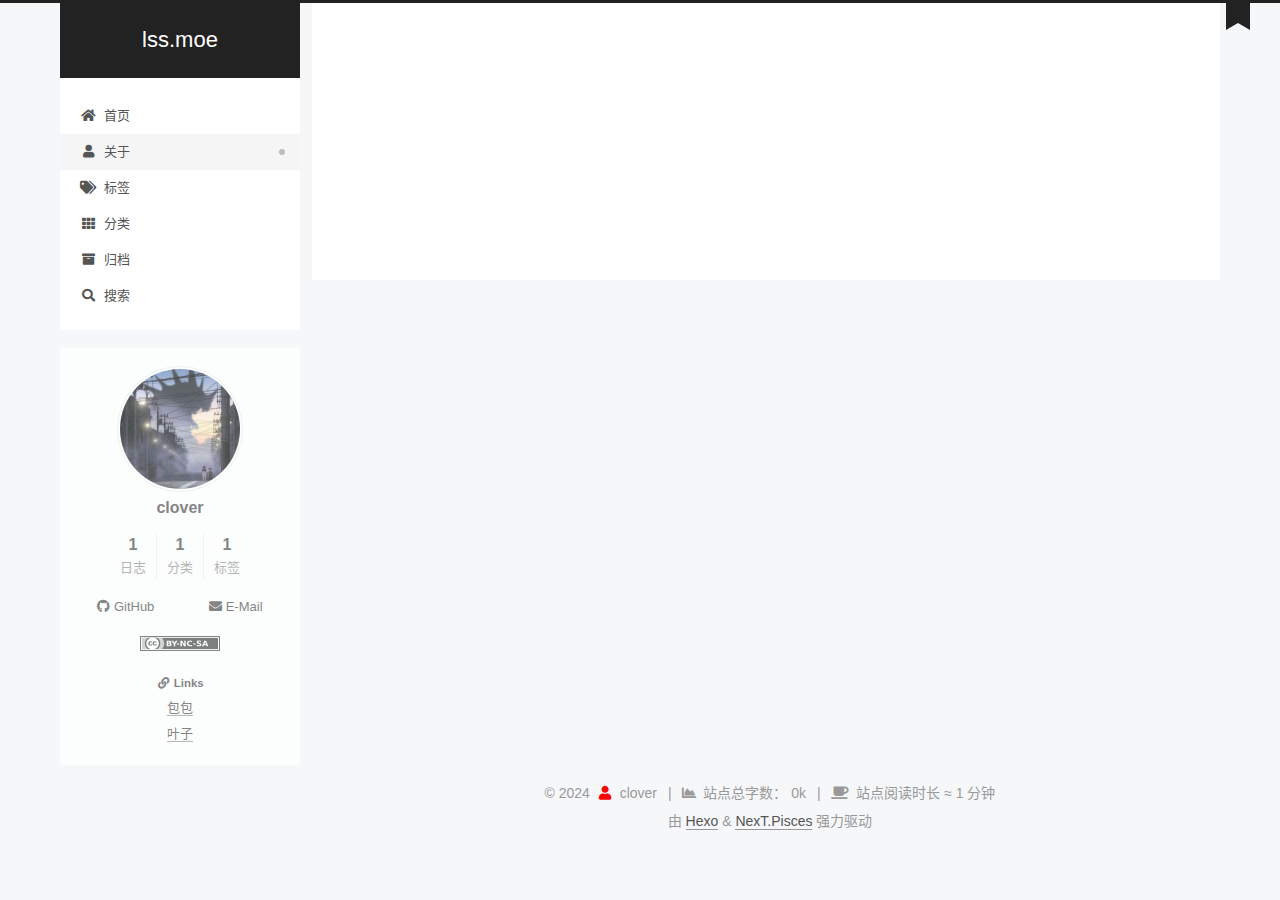
==== commit 91515d1f: "Site updated: 2024-04-04 02:23:32" ====
--- a/about/index.html
+++ b/about/index.html
@@ -356,7 +356,7 @@
 <div class="copyright">
   
   &copy; 
-  <span itemprop="copyrightYear">2023</span>
+  <span itemprop="copyrightYear">2024</span>
   <span class="with-love">
     <i class="fa fa-user"></i>
   </span>
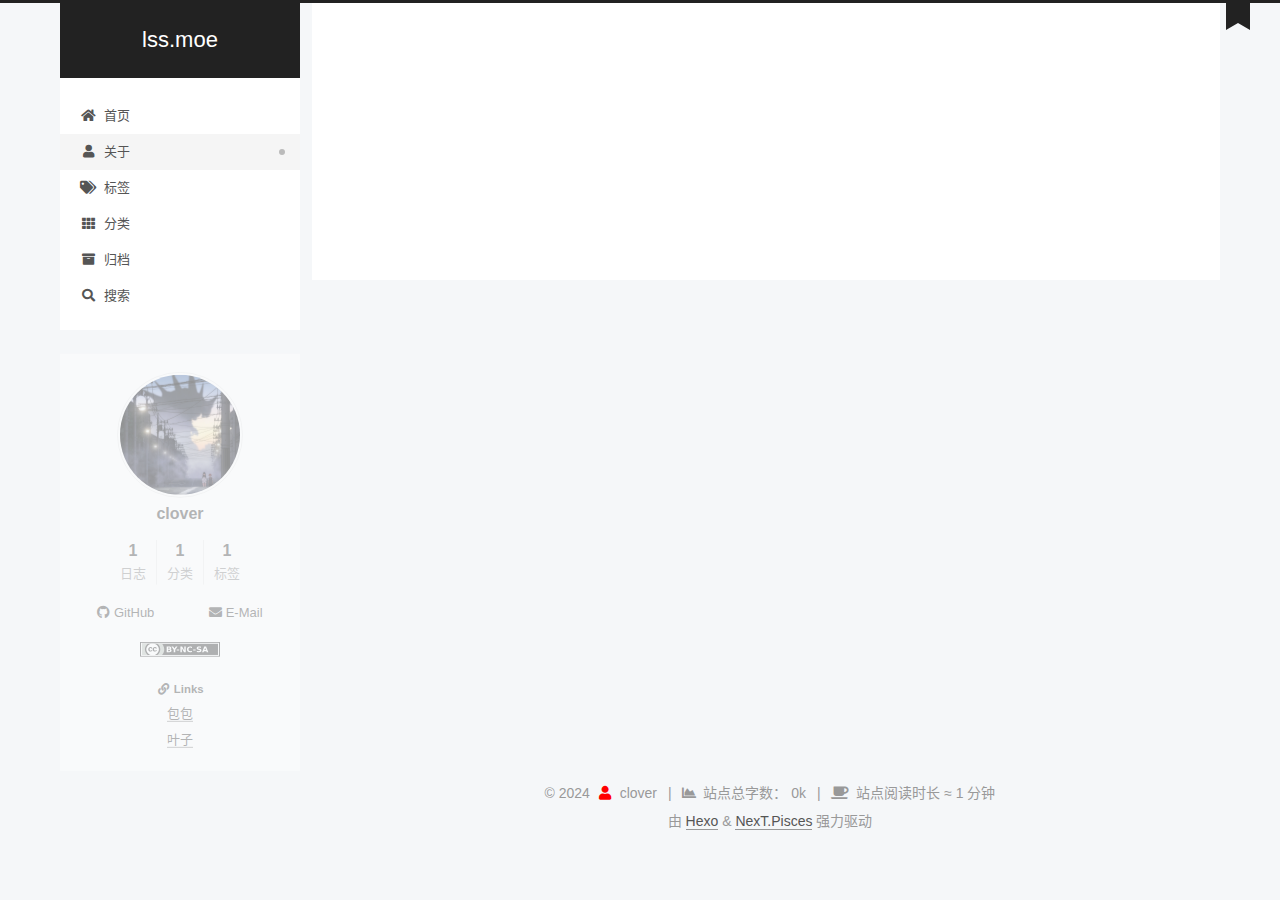
==== commit 22eb44e5: "Site updated: 2024-04-04 02:49:40" ====
--- a/about/index.html
+++ b/about/index.html
@@ -4,7 +4,7 @@
   <meta charset="UTF-8">
 <meta name="viewport" content="width=device-width, initial-scale=1, maximum-scale=2">
 <meta name="theme-color" content="#222">
-<meta name="generator" content="Hexo 6.3.0">
+<meta name="generator" content="Hexo 7.1.1">
   <link rel="apple-touch-icon" sizes="180x180" href="/images/apple-touch-icon.png">
   <link rel="icon" type="image/png" sizes="32x32" href="/images/favicon-32x32.png">
   <link rel="icon" type="image/png" sizes="16x16" href="/images/favicon-16x16.png">
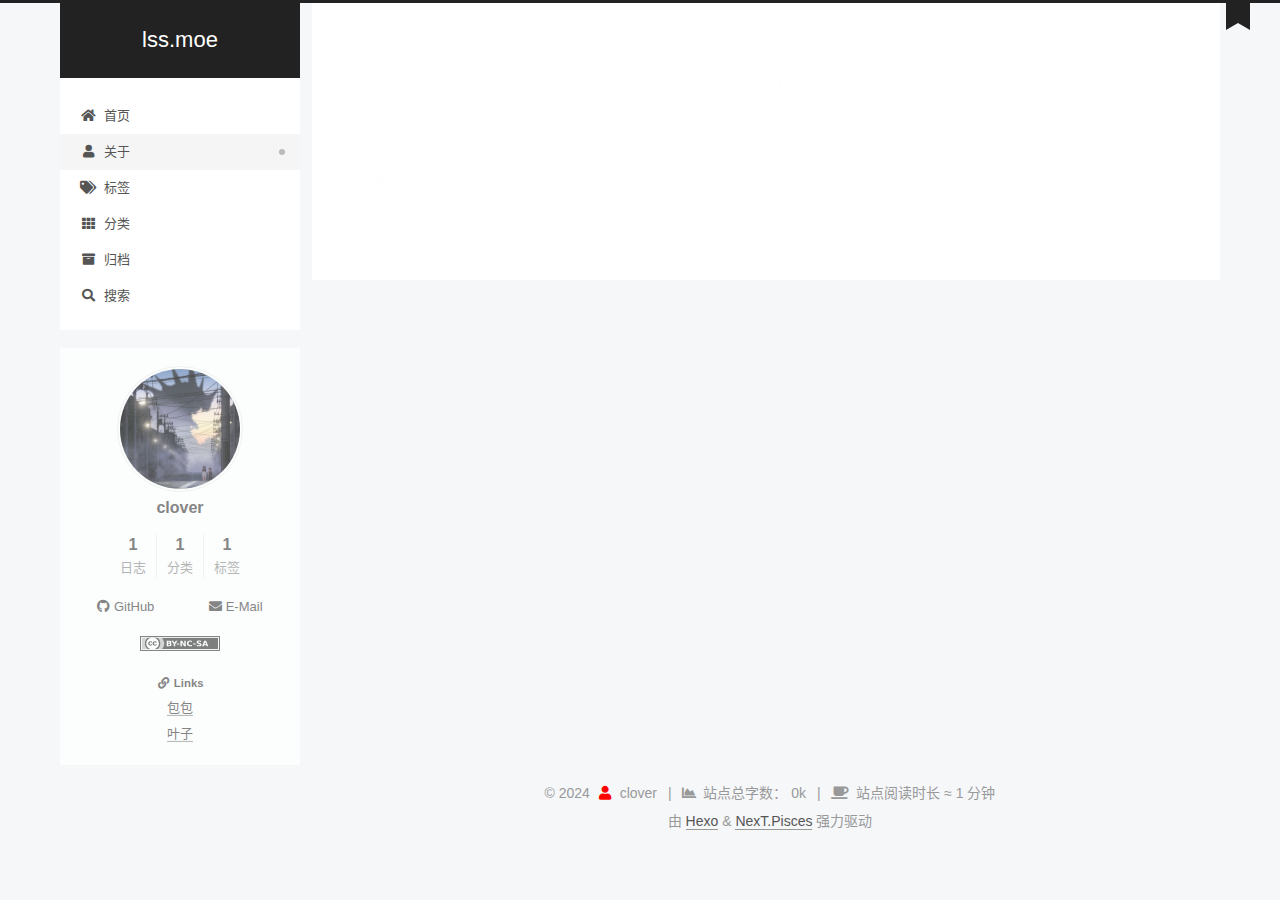
==== commit f348f29a: "Site updated: 2024-04-04 02:58:36" ====
--- a/about/index.html
+++ b/about/index.html
@@ -17,13 +17,13 @@
 
 <script id="hexo-configurations">
     var NexT = window.NexT || {};
-    var CONFIG = {"hostname":"example.com","root":"/","scheme":"Pisces","version":"7.8.0","exturl":false,"sidebar":{"position":"left","display":"post","padding":18,"offset":12,"onmobile":false},"copycode":{"enable":true,"show_result":true,"style":"default"},"back2top":{"enable":true,"sidebar":false,"scrollpercent":false},"bookmark":{"enable":true,"color":"#222","save":"auto"},"fancybox":false,"mediumzoom":false,"lazyload":false,"pangu":false,"comments":{"style":"tabs","active":null,"storage":true,"lazyload":false,"nav":null},"algolia":{"hits":{"per_page":10},"labels":{"input_placeholder":"Search for Posts","hits_empty":"We didn't find any results for the search: ${query}","hits_stats":"${hits} results found in ${time} ms"}},"localsearch":{"enable":true,"trigger":"auto","top_n_per_article":5,"unescape":false,"preload":false},"motion":{"enable":true,"async":false,"transition":{"post_block":"fadeIn","post_header":"slideDownIn","post_body":"slideDownIn","coll_header":"slideLeftIn","sidebar":"slideUpIn"}},"path":"search.xml"};
+    var CONFIG = {"hostname":"lss.moe","root":"/","scheme":"Pisces","version":"7.8.0","exturl":false,"sidebar":{"position":"left","display":"post","padding":18,"offset":12,"onmobile":false},"copycode":{"enable":true,"show_result":true,"style":"default"},"back2top":{"enable":true,"sidebar":false,"scrollpercent":false},"bookmark":{"enable":true,"color":"#222","save":"auto"},"fancybox":false,"mediumzoom":false,"lazyload":false,"pangu":false,"comments":{"style":"tabs","active":null,"storage":true,"lazyload":false,"nav":null},"algolia":{"hits":{"per_page":10},"labels":{"input_placeholder":"Search for Posts","hits_empty":"We didn't find any results for the search: ${query}","hits_stats":"${hits} results found in ${time} ms"}},"localsearch":{"enable":true,"trigger":"auto","top_n_per_article":5,"unescape":false,"preload":false},"motion":{"enable":true,"async":false,"transition":{"post_block":"fadeIn","post_header":"slideDownIn","post_body":"slideDownIn","coll_header":"slideLeftIn","sidebar":"slideUpIn"}},"path":"search.xml"};
   </script>
 
   <meta name="description" content="作者是个懒狗">
 <meta property="og:type" content="website">
 <meta property="og:title" content="about">
-<meta property="og:url" content="http://example.com/about/">
+<meta property="og:url" content="https://lss.moe/about/">
 <meta property="og:site_name" content="lss.moe">
 <meta property="og:description" content="作者是个懒狗">
 <meta property="og:locale" content="zh_CN">
@@ -32,7 +32,7 @@
 <meta property="article:author" content="clover">
 <meta name="twitter:card" content="summary">
 
-<link rel="canonical" href="http://example.com/about/">
+<link rel="canonical" href="https://lss.moe/about/">
 
 
 <script id="page-configurations">
